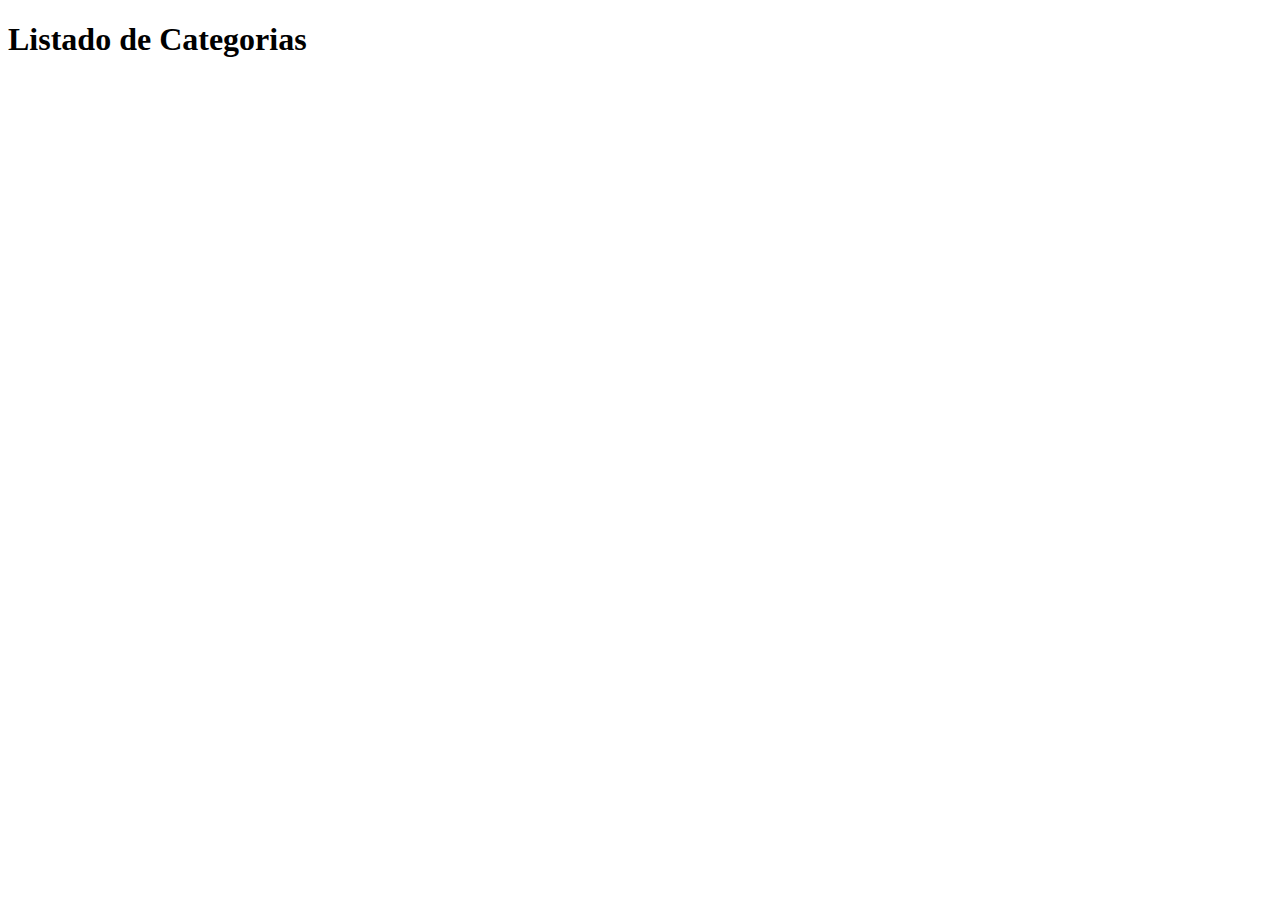
==== Laboratorio/Practica04/index.html @ 77cdcc04 "Iniciando Practica" ====
<!DOCTYPE html>
<html lang="en">
<head>
    <meta charset="UTF-8">
    <meta name="viewport" content="width=device-width, initial-scale=1.0">
    <title> Categorias </title>
</head>
<body>
    <h1> Listado de Categorias </h1>
</body>
</html>
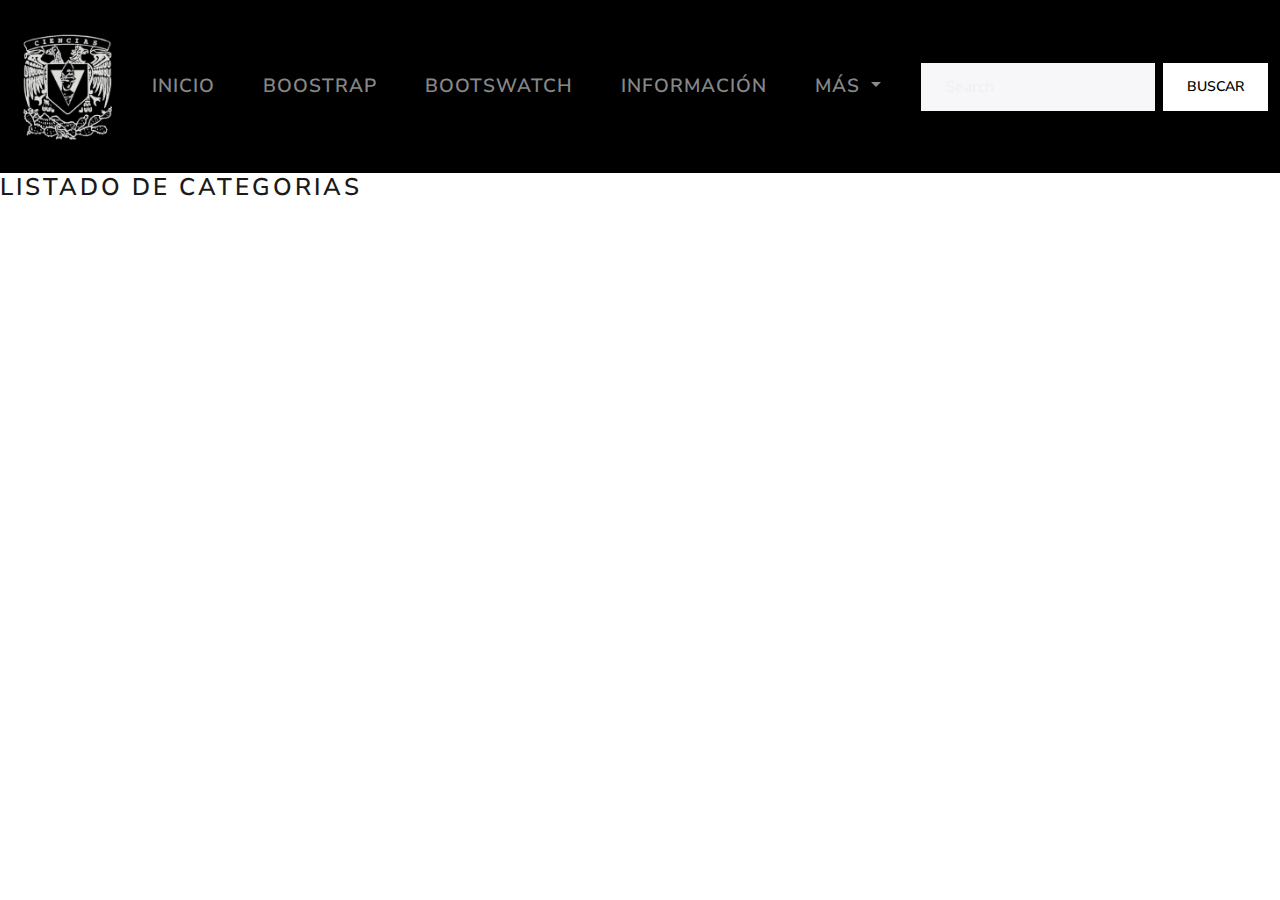
==== commit 561988e1: "Navbar quedo listo" ====
--- a/Laboratorio/Practica04/index.html
+++ b/Laboratorio/Practica04/index.html
@@ -1,11 +1,74 @@
 <!DOCTYPE html>
 <html lang="en">
 <head>
+    <!-- Codificación de caracteres -->
     <meta charset="UTF-8">
+    <!-- Configuración de la pantalla y escalado del 100% -->
     <meta name="viewport" content="width=device-width, initial-scale=1.0">
+    <!-- Titulo de la pestaña -->
     <title> Categorias </title>
+
+    <!-- Link de Bootstrap -->
+    <link href="https://cdn.jsdelivr.net/npm/bootstrap@5.3.1/dist/css/bootstrap.min.css" rel="stylesheet" integrity="sha384-4bw+/aepP/YC94hEpVNVgiZdgIC5+VKNBQNGCHeKRQN+PtmoHDEXuppvnDJzQIu9" crossorigin="anonymous">    
+    <!-- Link CSS predeterminado, Tema: Lux -->        
+    <link rel="stylesheet" href="bootstrap.css">
+    <!-- Link CSS mi estilo -->
+    <link rel="stylesheet" href="style.css">
 </head>
 <body>
-    <h1> Listado de Categorias </h1>
+    <!-- INICIO DE BARRA NAVBARS -->
+    <nav class="navbar navbar-expand-lg bg-black" data-bs-theme="dark">
+        <div class="container-fluid">
+          <a class="navbar-brand" href="#"> 
+            <img class="Logo" src="IMA/CienciasLOGONEG.png" alt="Texto alternativo de la imagen">
+          </a>
+          <button class="navbar-toggler" type="button" data-bs-toggle="collapse" data-bs-target="#navbarColor01" aria-controls="navbarColor01" aria-expanded="false" aria-label="Toggle navigation">
+            <span class="navbar-toggler-icon"></span>
+          </button>
+          <div class="collapse navbar-collapse" id="navbarColor01">
+            <ul class="navbar-nav me-auto">
+              <li class="nav-item">
+                <!--Se quito propiedad Activate (indicadora de pagina) -->
+                <a class="nav-link" href="#"> Inicio
+                  <span class="visually-hidden">(current)</span>
+                </a>
+              </li>
+              <li class="nav-item">
+                <a class="nav-link" href="https://getbootstrap.com/"> Boostrap </a>
+              </li>
+              <li class="nav-item">
+                <a class="nav-link" href="https://bootswatch.com/"> BootSwatch </a>
+              </li>
+              <li class="nav-item">
+                <a class="nav-link" href="#"> Información </a>
+              </li>
+              <li class="nav-item dropdown">
+                <a class="nav-link dropdown-toggle" data-bs-toggle="dropdown" href="#" role="button" aria-haspopup="true" aria-expanded="false"> Más </a>
+                <div class="dropdown-menu">
+                  <a class="dropdown-item" href="#">Practica 01</a>
+                  <a class="dropdown-item" href="#">Practica 02</a>
+                  <a class="dropdown-item" href="#">Practica 03</a>
+                  <div class="dropdown-divider"></div>
+                  <a class="dropdown-item" href="#">Classroom</a>
+                </div>
+              </li>
+            </ul>
+            <form class="d-flex">
+              <input class="form-control me-sm-2" type="search" placeholder="Search">
+              <button class="btn btn-secondary my-2 my-sm-0" type="submit">Buscar</button>
+            </form>
+          </div>
+        </div>
+      </nav>
+      <!-- FIN DE BARRA NAVBARS -->
+    <!-- Titulo de la vista -->
+    <h3> Listado de Categorias </h3>
+
+
+    
+    
+              
+    <!-- Link de Boostrap para funciones JS-->
+    <script src="https://cdn.jsdelivr.net/npm/bootstrap@5.3.1/dist/js/bootstrap.bundle.min.js" integrity="sha384-HwwvtgBNo3bZJJLYd8oVXjrBZt8cqVSpeBNS5n7C8IVInixGAoxmnlMuBnhbgrkm" crossorigin="anonymous"></script>
 </body>
 </html>--- a/Laboratorio/Practica04/style.css
+++ b/Laboratorio/Practica04/style.css
@@ -0,0 +1,44 @@
+/* 
+  Modificando directamente al cuerpo de la pagina para
+  que tenga un margen de separación 
+*/
+body{
+    max-width: 1280px; /* Ancho maximo */
+    margin: auto;      /* Magen automatico */  
+}
+
+/* 
+  Este es el contenedor del Titulo NAVBAR
+  Era demaciado largo para la imagen que iba a contener
+*/
+.navbar-brand {
+    max-width: 100px; /* Ancho máximo para la clase navbar-brand */
+    overflow: hidden; /* Nos permite ocultar contenido que supere el ancho máximo */
+}
+
+/* 
+  Ponemos la jerarquia del contenedor que contiene la imagen del logo  
+*/
+.navbar-brand img {
+    max-width: 115%; /* La imagen se ajuste al ancho del navbar-brand */
+    height: auto;    /* Ajusta automáticamente la altura */
+}
+
+/* 
+  Clase que contiene a los nombres con link para el navbar
+*/
+.nav-link{    
+    font-size: 19px;    
+}
+/* 
+  Hacemos el hover de otro color de los links del navbar
+*/
+.nav-link:hover{
+    color: rgb(15, 206, 219);
+}
+/* 
+  Hacemos el hover de otro color de los items del menú despegable
+*/
+.dropdown-item:hover{
+    color: rgb(15, 206, 219);
+}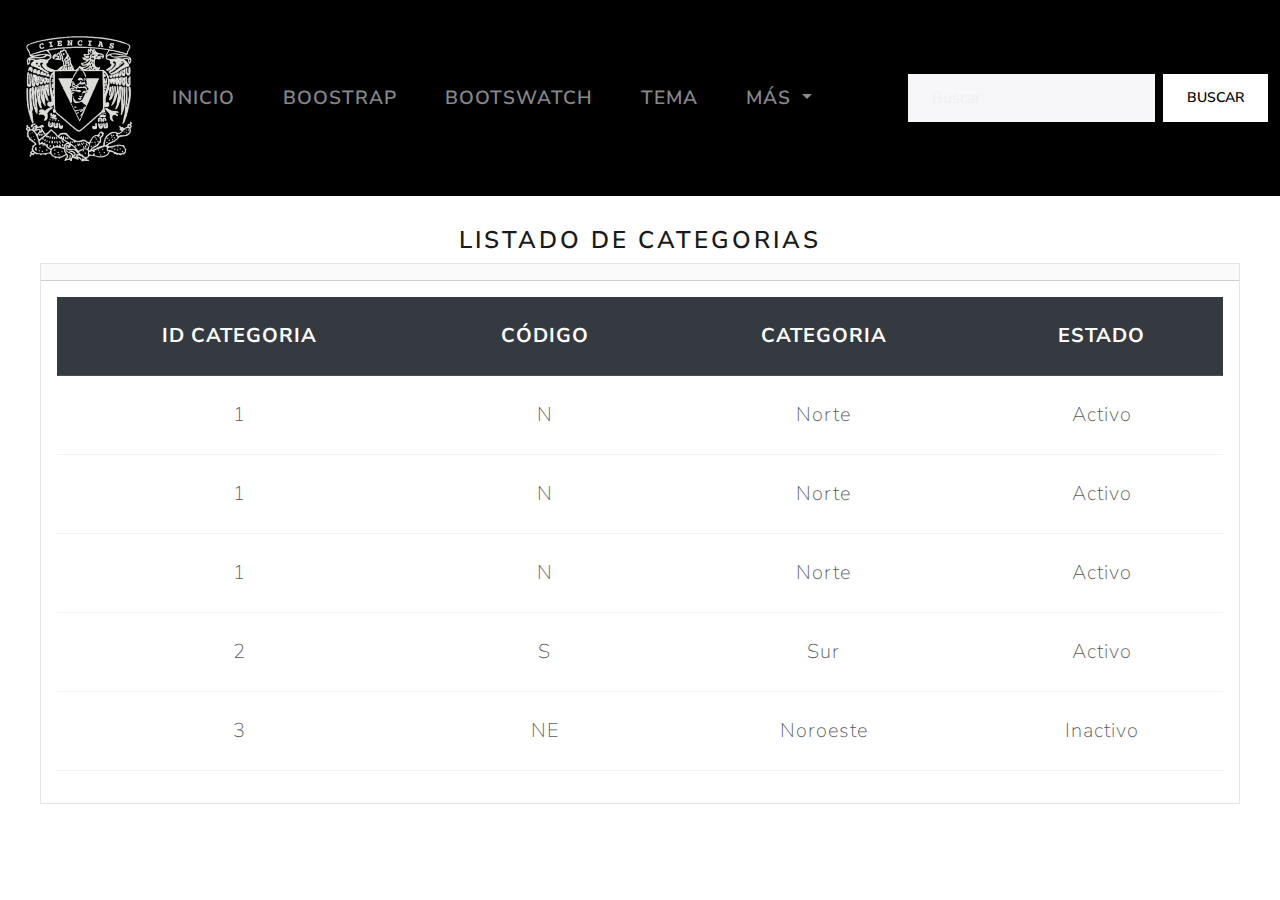
==== commit 0ca6fc70: "Tabla lista" ====
--- a/Laboratorio/Practica04/index.html
+++ b/Laboratorio/Practica04/index.html
@@ -19,55 +19,104 @@
     <!-- INICIO DE BARRA NAVBARS -->
     <nav class="navbar navbar-expand-lg bg-black" data-bs-theme="dark">
         <div class="container-fluid">
-          <a class="navbar-brand" href="#"> 
-            <img class="Logo" src="IMA/CienciasLOGONEG.png" alt="Texto alternativo de la imagen">
-          </a>
-          <button class="navbar-toggler" type="button" data-bs-toggle="collapse" data-bs-target="#navbarColor01" aria-controls="navbarColor01" aria-expanded="false" aria-label="Toggle navigation">
-            <span class="navbar-toggler-icon"></span>
-          </button>
-          <div class="collapse navbar-collapse" id="navbarColor01">
-            <ul class="navbar-nav me-auto">
-              <li class="nav-item">
-                <!--Se quito propiedad Activate (indicadora de pagina) -->
-                <a class="nav-link" href="#"> Inicio
-                  <span class="visually-hidden">(current)</span>
-                </a>
-              </li>
-              <li class="nav-item">
-                <a class="nav-link" href="https://getbootstrap.com/"> Boostrap </a>
-              </li>
-              <li class="nav-item">
-                <a class="nav-link" href="https://bootswatch.com/"> BootSwatch </a>
-              </li>
-              <li class="nav-item">
-                <a class="nav-link" href="#"> Información </a>
-              </li>
-              <li class="nav-item dropdown">
-                <a class="nav-link dropdown-toggle" data-bs-toggle="dropdown" href="#" role="button" aria-haspopup="true" aria-expanded="false"> Más </a>
-                <div class="dropdown-menu">
-                  <a class="dropdown-item" href="#">Practica 01</a>
-                  <a class="dropdown-item" href="#">Practica 02</a>
-                  <a class="dropdown-item" href="#">Practica 03</a>
-                  <div class="dropdown-divider"></div>
-                  <a class="dropdown-item" href="#">Classroom</a>
-                </div>
-              </li>
-            </ul>
-            <form class="d-flex">
-              <input class="form-control me-sm-2" type="search" placeholder="Search">
-              <button class="btn btn-secondary my-2 my-sm-0" type="submit">Buscar</button>
-            </form>
-          </div>
+            <a class="navbar-brand" href="#"> 
+                <img class="Logo" src="IMA/CienciasLOGONEG.png" alt="Escudo de la facultad de Cienncias de la UNAM">
+            </a>
+            <button class="navbar-toggler" type="button" data-bs-toggle="collapse" data-bs-target="#navbarColor01" aria-controls="navbarColor01" aria-expanded="false" aria-label="Toggle navigation">
+                <span class="navbar-toggler-icon"></span>
+            </button>
+            <div class="collapse navbar-collapse" id="navbarColor01">
+                <ul class="navbar-nav me-auto">
+                    <li class="nav-item">
+                        <!--Se quito propiedad Activate (indicadora de pagina) -->
+                        <a class="nav-link" href="#"> Inicio
+                            <span class="visually-hidden">(current)</span>
+                        </a>
+                    </li>
+                    <li class="nav-item">
+                        <a class="nav-link" href="https://getbootstrap.com/"> Boostrap </a>
+                    </li>
+                    <li class="nav-item">
+                        <a class="nav-link" href="https://bootswatch.com/"> BootSwatch </a>
+                    </li>
+                    <li class="nav-item">
+                        <a class="nav-link" href="https://bootswatch.com/lux/"> Tema </a>
+                    </li>
+                    <li class="nav-item dropdown">
+                        <a class="nav-link dropdown-toggle" data-bs-toggle="dropdown" href="#" role="button" aria-haspopup="true" aria-expanded="false"> Más </a>
+                    <div class="dropdown-menu">
+                        <a class="dropdown-item" href="#">Practica 01</a>
+                        <a class="dropdown-item" href="#">Practica 02</a>
+                        <a class="dropdown-item" href="#">Practica 03</a>
+                        <div class="dropdown-divider"></div>
+                        <a class="dropdown-item" href="#">Classroom</a>
+                    </div>
+                    </li>
+                </ul>
+                <form class="d-flex">
+                    <input class="form-control me-sm-2" type="search" placeholder="Buscar">
+                    <button class="btn btn-secondary my-2 my-sm-0" type="submit">Buscar</button>
+                </form>
+            </div>
         </div>
-      </nav>
-      <!-- FIN DE BARRA NAVBARS -->
+    </nav>
+    <!-- FIN DE BARRA NAVBARS -->
+
     <!-- Titulo de la vista -->
-    <h3> Listado de Categorias </h3>
+    <h3> Listado de Categorias </h3>    
 
+    <!-- INICIO Carta que contiene a la tabla -->
+    <div class="card bg-light mb-3"> 
+        <!-- div para el titulo -->
+        <div class="card-header">  </div>
+        <div class="card-body"> 
+            <!-- Tabla de las Categorias -->
+            <table class="table table-hover" style="max-width: 75rem;">
+                <thead>
+                <tr class="table-dark">
+                    <th>ID Categoria</th>
+                    <th>Código</th>
+                    <th>Categoria</th>
+                    <th>Estado</th>
+                </tr>
+                </thead>
+                <tbody>
+                    <tr>
+                        <td>1</td>
+                        <td>N</td>
+                        <td>Norte</td>
+                        <td>Activo</td>
+                    </tr> 
+                    <tr>
+                        <td>1</td>
+                        <td>N</td>
+                        <td>Norte</td>
+                        <td>Activo</td>
+                    </tr>
+                    <tr>
+                        <td>1</td>
+                        <td>N</td>
+                        <td>Norte</td>
+                        <td>Activo</td>
+                    </tr>
+                    <tr>
+                        <td>2</td>
+                        <td>S</td>
+                        <td>Sur</td>
+                        <td>Activo</td>
+                    </tr>
+                    <tr>
+                        <td>3</td>
+                        <td>NE</td>
+                        <td>Noroeste</td>
+                        <td>Inactivo</td>
+                    </tr>
+                    </tbody>
+            </table>
+        </div>
+    </div>
+    <!-- FIN Carta que contiene a la tabla -->
 
-    
-    
-              
     <!-- Link de Boostrap para funciones JS-->
     <script src="https://cdn.jsdelivr.net/npm/bootstrap@5.3.1/dist/js/bootstrap.bundle.min.js" integrity="sha384-HwwvtgBNo3bZJJLYd8oVXjrBZt8cqVSpeBNS5n7C8IVInixGAoxmnlMuBnhbgrkm" crossorigin="anonymous"></script>
 </body>
--- a/Laboratorio/Practica04/style.css
+++ b/Laboratorio/Practica04/style.css
@@ -5,6 +5,7 @@
 body{
     max-width: 1280px; /* Ancho maximo */
     margin: auto;      /* Magen automatico */  
+    /*background-color: rgb(25, 25, 25); */
 }
 
 /* 
@@ -12,7 +13,7 @@
   Era demaciado largo para la imagen que iba a contener
 */
 .navbar-brand {
-    max-width: 100px; /* Ancho máximo para la clase navbar-brand */
+    max-width: 120px; /* Ancho máximo para la clase navbar-brand */
     overflow: hidden; /* Nos permite ocultar contenido que supere el ancho máximo */
 }
 
@@ -30,15 +31,55 @@
 .nav-link{    
     font-size: 19px;    
 }
+
 /* 
   Hacemos el hover de otro color de los links del navbar
 */
 .nav-link:hover{
     color: rgb(15, 206, 219);
 }
+
+/* 
+  Hacemos el hover al botón de buscar
+*/
+.btn:hover{    
+    background-color: rgb(15, 206, 219);
+}
+
+/* 
+  Centramos las opciones ocultas
+*/
+.dropdown-item{
+    text-align: center;
+}
+
 /* 
   Hacemos el hover de otro color de los items del menú despegable
 */
 .dropdown-item:hover{
     color: rgb(15, 206, 219);
+}
+
+/* 
+  Modificamo el titulo de la pagina
+*/
+h3{
+    text-align: center;
+    margin-top: 30px;
+}
+
+/* 
+  Hacemos que el texto de la tabla este centrado
+*/
+th, td{
+    text-align: center;
+    font-size: 20px;
+}
+
+/* 
+  Tamaño maximo de la carta que contiene la tabla
+*/
+.card{
+    max-width: 1200px;
+    margin: auto;
 }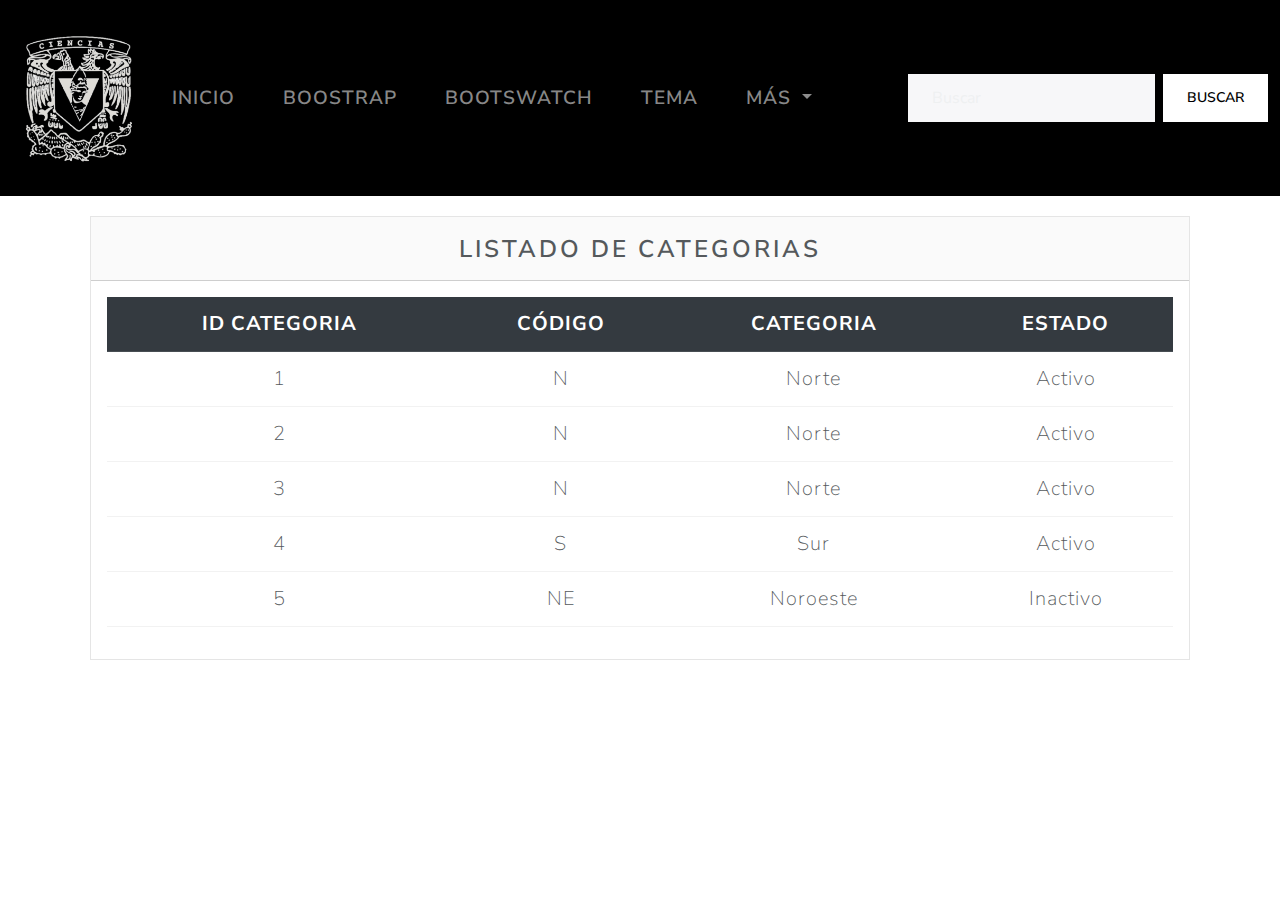
==== commit 5d8f2fb1: "Resolviendo que sea responsiva" ====
--- a/Laboratorio/Practica04/index.html
+++ b/Laboratorio/Practica04/index.html
@@ -34,12 +34,15 @@
                         </a>
                     </li>
                     <li class="nav-item">
+                        <!--Se añadio link a la pagina -->
                         <a class="nav-link" href="https://getbootstrap.com/"> Boostrap </a>
                     </li>
                     <li class="nav-item">
+                        <!--Se añadio link a la pagina -->
                         <a class="nav-link" href="https://bootswatch.com/"> BootSwatch </a>
                     </li>
                     <li class="nav-item">
+                        <!--Se añadio link a la pagina -->
                         <a class="nav-link" href="https://bootswatch.com/lux/"> Tema </a>
                     </li>
                     <li class="nav-item dropdown">
@@ -62,16 +65,16 @@
     </nav>
     <!-- FIN DE BARRA NAVBARS -->
 
-    <!-- Titulo de la vista -->
-    <h3> Listado de Categorias </h3>    
-
     <!-- INICIO Carta que contiene a la tabla -->
-    <div class="card bg-light mb-3"> 
+    <div class="card bg-light mb-3">     
         <!-- div para el titulo -->
-        <div class="card-header">  </div>
+        <div class="card-header" style="max-width: 75rem;">  
+            <!-- Titulo de la vista -->
+            <h3> Listado de Categorias </h3>     
+        </div>
         <div class="card-body"> 
             <!-- Tabla de las Categorias -->
-            <table class="table table-hover" style="max-width: 75rem;">
+            <table class="table table-hover table-sm table-smaller" style="max-width: 75rem;">
                 <thead>
                 <tr class="table-dark">
                     <th>ID Categoria</th>
@@ -88,25 +91,25 @@
                         <td>Activo</td>
                     </tr> 
                     <tr>
-                        <td>1</td>
+                        <td>2</td>
                         <td>N</td>
                         <td>Norte</td>
                         <td>Activo</td>
                     </tr>
                     <tr>
-                        <td>1</td>
+                        <td>3</td>
                         <td>N</td>
                         <td>Norte</td>
                         <td>Activo</td>
                     </tr>
                     <tr>
-                        <td>2</td>
+                        <td>4</td>
                         <td>S</td>
                         <td>Sur</td>
                         <td>Activo</td>
                     </tr>
                     <tr>
-                        <td>3</td>
+                        <td>5</td>
                         <td>NE</td>
                         <td>Noroeste</td>
                         <td>Inactivo</td>
--- a/Laboratorio/Practica04/style.css
+++ b/Laboratorio/Practica04/style.css
@@ -65,7 +65,7 @@
 */
 h3{
     text-align: center;
-    margin-top: 30px;
+    margin-top: 10px;
 }
 
 /* 
@@ -80,6 +80,7 @@
   Tamaño maximo de la carta que contiene la tabla
 */
 .card{
-    max-width: 1200px;
+    max-width: 1100px;
     margin: auto;
+    margin-top: 20px;
 }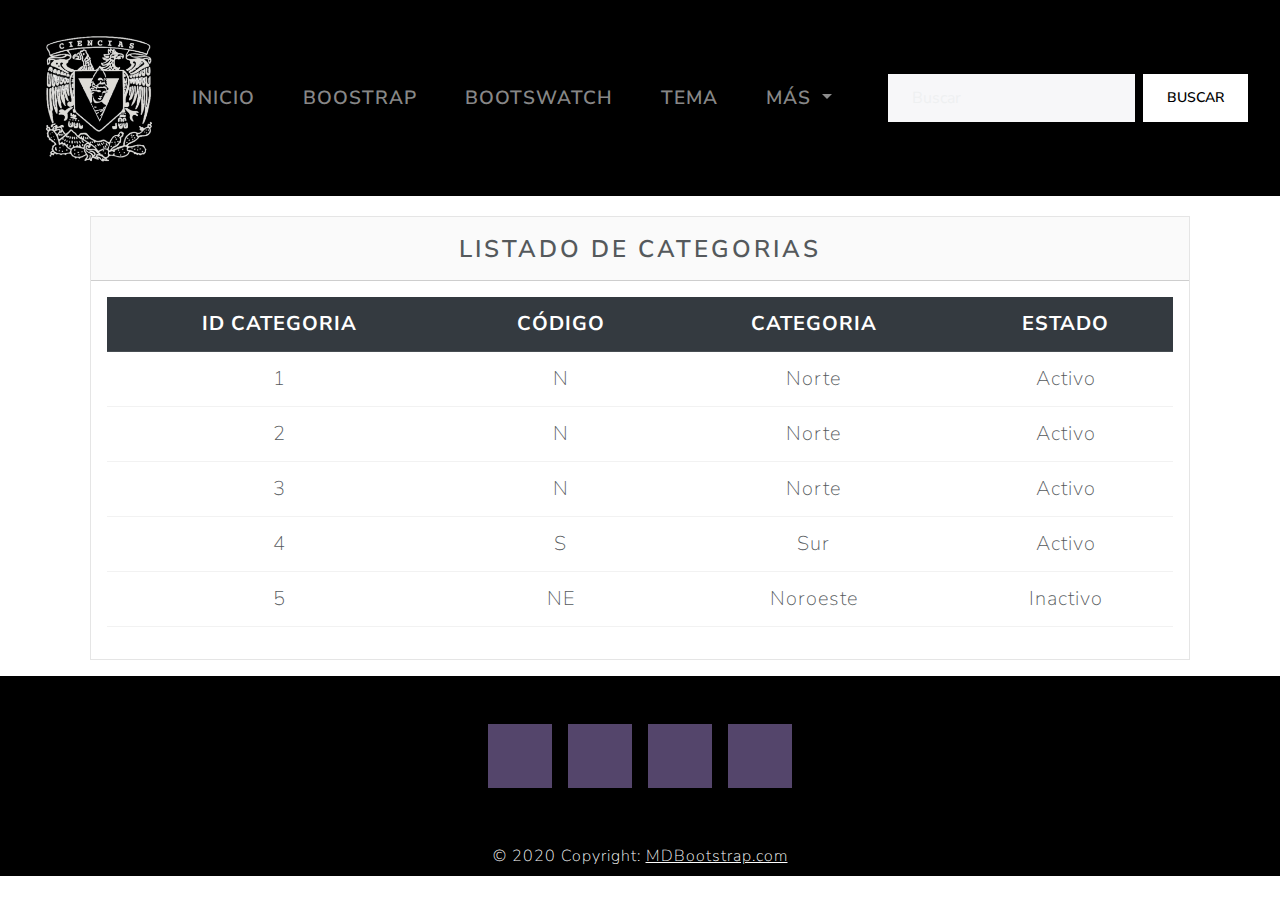
==== commit 749e351f: "Footer no terminado" ====
--- a/Laboratorio/Practica04/index.html
+++ b/Laboratorio/Practica04/index.html
@@ -120,6 +120,33 @@
     </div>
     <!-- FIN Carta que contiene a la tabla -->
 
+
+    <!-- Remove the container if you want to extend the Footer to full width. -->
+    <div class="container-footer">        
+    <footer class="text-center text-lg-start" style="background-color: #000000;">
+      <div class="container d-flex justify-content-center py-5">
+        <button type="button" class="btn btn-primary btn-lg btn-floating mx-2" style="background-color: #54456b;">
+          <i class="fab fa-facebook-f"></i>
+        </button>
+        <button type="button" class="btn btn-primary btn-lg btn-floating mx-2" style="background-color: #54456b;">
+          <i class="fab fa-youtube"></i>
+        </button>
+        <button type="button" class="btn btn-primary btn-lg btn-floating mx-2" style="background-color: #54456b;">
+          <i class="fab fa-instagram"></i>
+        </button>
+        <button type="button" class="btn btn-primary btn-lg btn-floating mx-2" style="background-color: #54456b;">
+          <i class="fab fa-twitter"></i>
+        </button>
+      </div>
+  
+      <!-- Copyright -->
+      <div class="text-center text-white p-2" style="background-color: rgba(0, 0, 0, 0.2);">
+        © 2020 Copyright:
+        <a class="text-white" href="https://mdbootstrap.com/">MDBootstrap.com</a>
+      </div>
+      <!-- Copyright -->
+    </footer>    
+    </div>
     <!-- Link de Boostrap para funciones JS-->
     <script src="https://cdn.jsdelivr.net/npm/bootstrap@5.3.1/dist/js/bootstrap.bundle.min.js" integrity="sha384-HwwvtgBNo3bZJJLYd8oVXjrBZt8cqVSpeBNS5n7C8IVInixGAoxmnlMuBnhbgrkm" crossorigin="anonymous"></script>
 </body>
--- a/Laboratorio/Practica04/style.css
+++ b/Laboratorio/Practica04/style.css
@@ -23,6 +23,15 @@
 .navbar-brand img {
     max-width: 115%; /* La imagen se ajuste al ancho del navbar-brand */
     height: auto;    /* Ajusta automáticamente la altura */
+}
+
+/* 
+  Margen para que no esten tan al borde los elementos 
+  del lado derecho e izquierdo del navbar
+*/
+.container-fluid{
+  margin-left: 20px;
+  margin-right: 20px;
 }
 
 /* 
@@ -83,4 +92,9 @@
     max-width: 1100px;
     margin: auto;
     margin-top: 20px;
+}
+
+.container-footer{
+  max-width: 1280px;
+  height: 30px;
 }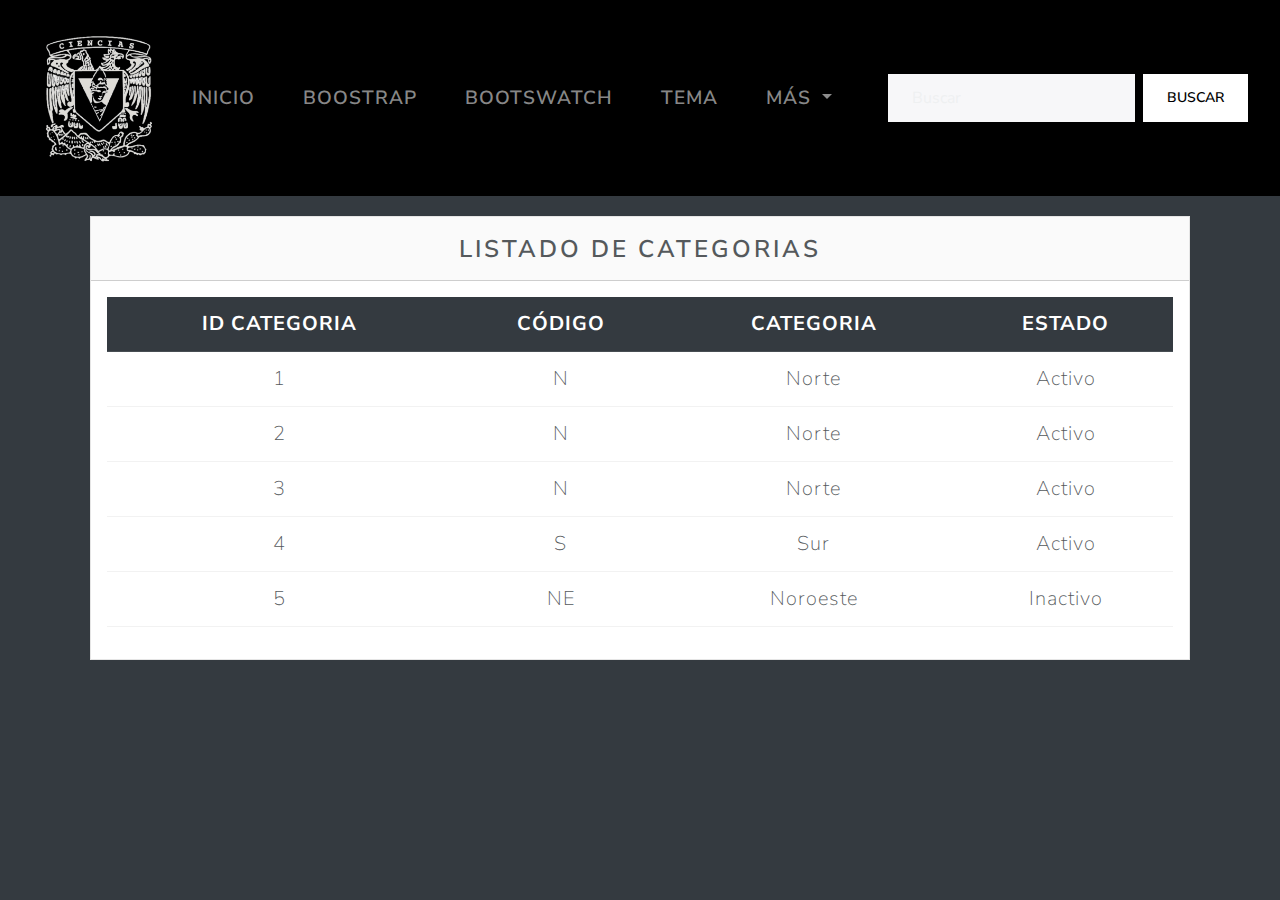
==== commit c3715c2e: "Interfaz de la practica terminada" ====
--- a/Laboratorio/Practica04/index.html
+++ b/Laboratorio/Practica04/index.html
@@ -73,8 +73,9 @@
             <h3> Listado de Categorias </h3>     
         </div>
         <div class="card-body"> 
-            <!-- Tabla de las Categorias -->
-            <table class="table table-hover table-sm table-smaller" style="max-width: 75rem;">
+            <!-- Tabla de las Categorias -->            
+            <div class="table-responsive"> <!-- Atributo que permite hacer responsiva la tabala -->
+            <table class="table table-hover table-sm table-smaller" >
                 <thead>
                 <tr class="table-dark">
                     <th>ID Categoria</th>
@@ -116,38 +117,10 @@
                     </tr>
                     </tbody>
             </table>
-        </div>
+            </div>
+        </div>  
     </div>
     <!-- FIN Carta que contiene a la tabla -->
-
-
-    <!-- Remove the container if you want to extend the Footer to full width. -->
-    <div class="container-footer">        
-    <footer class="text-center text-lg-start" style="background-color: #000000;">
-      <div class="container d-flex justify-content-center py-5">
-        <button type="button" class="btn btn-primary btn-lg btn-floating mx-2" style="background-color: #54456b;">
-          <i class="fab fa-facebook-f"></i>
-        </button>
-        <button type="button" class="btn btn-primary btn-lg btn-floating mx-2" style="background-color: #54456b;">
-          <i class="fab fa-youtube"></i>
-        </button>
-        <button type="button" class="btn btn-primary btn-lg btn-floating mx-2" style="background-color: #54456b;">
-          <i class="fab fa-instagram"></i>
-        </button>
-        <button type="button" class="btn btn-primary btn-lg btn-floating mx-2" style="background-color: #54456b;">
-          <i class="fab fa-twitter"></i>
-        </button>
-      </div>
-  
-      <!-- Copyright -->
-      <div class="text-center text-white p-2" style="background-color: rgba(0, 0, 0, 0.2);">
-        © 2020 Copyright:
-        <a class="text-white" href="https://mdbootstrap.com/">MDBootstrap.com</a>
-      </div>
-      <!-- Copyright -->
-    </footer>    
-    </div>
-    <!-- Link de Boostrap para funciones JS-->
     <script src="https://cdn.jsdelivr.net/npm/bootstrap@5.3.1/dist/js/bootstrap.bundle.min.js" integrity="sha384-HwwvtgBNo3bZJJLYd8oVXjrBZt8cqVSpeBNS5n7C8IVInixGAoxmnlMuBnhbgrkm" crossorigin="anonymous"></script>
 </body>
 </html>--- a/Laboratorio/Practica04/style.css
+++ b/Laboratorio/Practica04/style.css
@@ -5,7 +5,8 @@
 body{
     max-width: 1280px; /* Ancho maximo */
     margin: auto;      /* Magen automatico */  
-    /*background-color: rgb(25, 25, 25); */
+    min-height: 100vh; /* Altura mínima de la ventana gráfica */
+    background-color: #343a40; 
 }
 
 /* 
@@ -69,6 +70,10 @@
     color: rgb(15, 206, 219);
 }
 
+input.form-control{
+  color: black;
+}
+
 /* 
   Modificamo el titulo de la pagina
 */
@@ -86,15 +91,23 @@
 }
 
 /* 
-  Tamaño maximo de la carta que contiene la tabla
+  Tamaño maximo de la carta que contiene la tablaz
 */
 .card{
     max-width: 1100px;
-    margin: auto;
+    margin: auto; 
     margin-top: 20px;
 }
 
-.container-footer{
-  max-width: 1280px;
-  height: 30px;
+/* 
+  Regla responsiva para cuando el boton entre en la pantalla
+  Solo se alinean al centro los elementos 
+*/
+@media (max-width: 991px) {
+  .navbar-nav {
+      /* Controlando la dirección para mostrar en columna vertical */
+      flex-direction: column;
+      /* Alineando de maneral central los elementos */
+      align-items: center;
+  }
 }